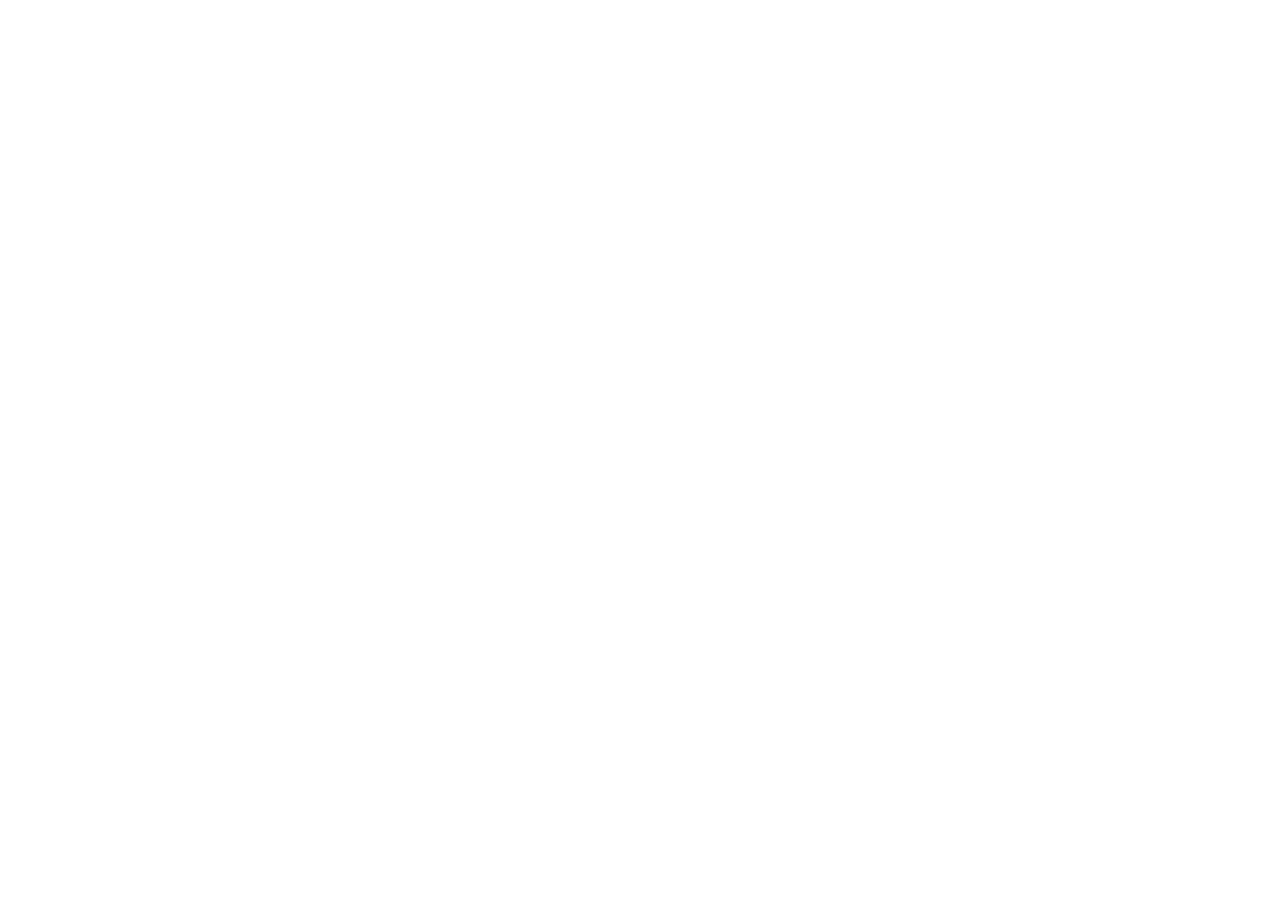
==== index.html @ 23df68ff "se creo el archivo index.html" ====
<!DOCTYPE html>
<html lang="en">
<head>
    <meta charset="UTF-8">
    <meta name="viewport" content="width=device-width, initial-scale=1.0">
    <title>Document</title>
</head>
<body>
    
</body>
</html>
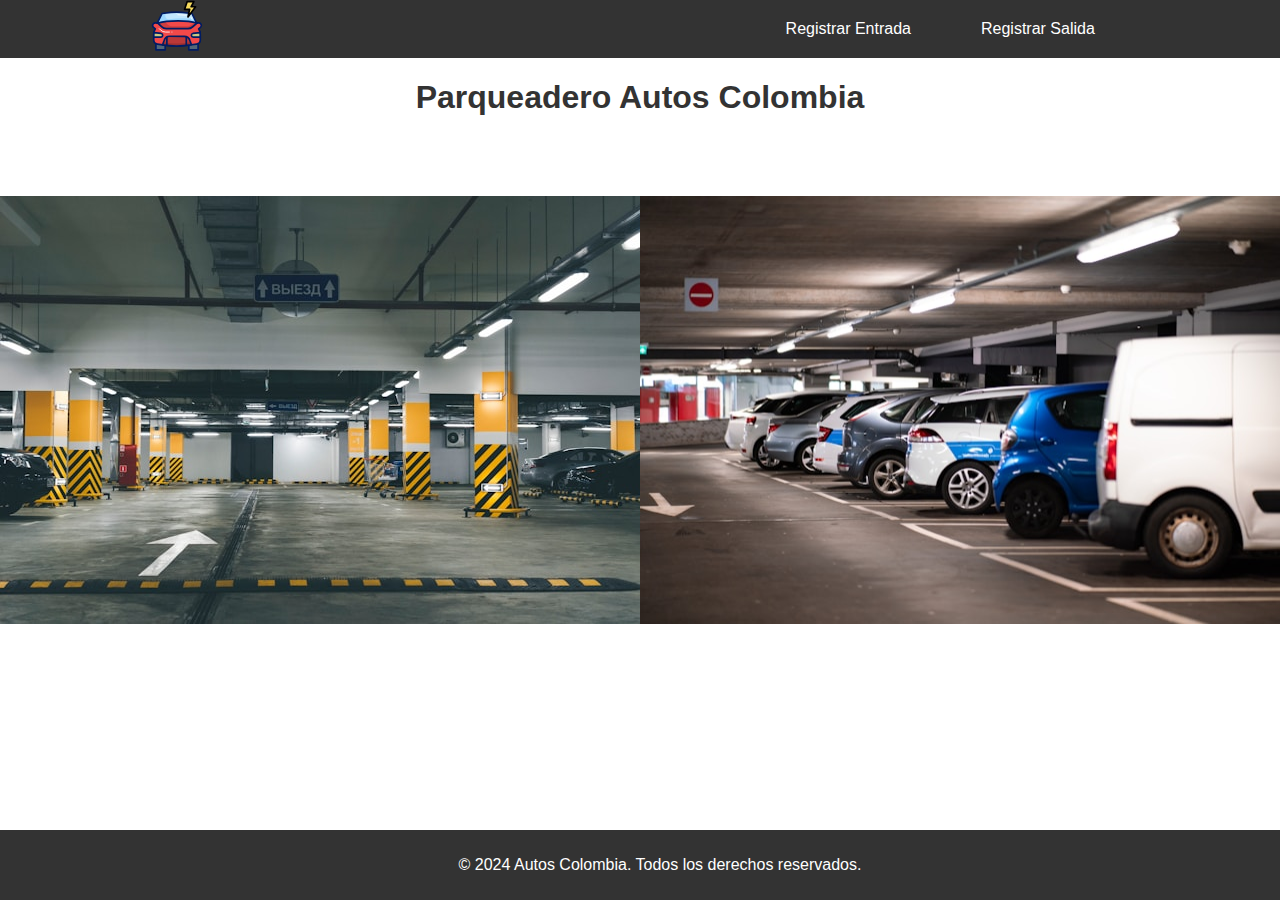
==== commit e573d601: "ajustes de codigo" ====
--- a/index.html
+++ b/index.html
@@ -3,9 +3,28 @@
 <head>
     <meta charset="UTF-8">
     <meta name="viewport" content="width=device-width, initial-scale=1.0">
-    <title>Document</title>
+    <title>Parqueadero Autos Colombia</title>
+    <link rel="stylesheet" href="styles.css">
 </head>
 <body>
     
+    <nav>
+        <a href="index.html">
+            <img src="images/car.svg" alt="">
+        </a>
+        <ul>
+            <li><a href="registrar_entrada.html">Registrar Entrada</a></li>
+            <li><a href="registrar_salida.html">Registrar Salida</a></li>
+        </ul>
+    </nav>
+    <h1>Parqueadero Autos Colombia</h1>
+
+    <section>
+        <img src="images/parqueadero_1.jpg" alt="">
+        <img src="images/parqueadero_2.jpg" alt="">
+    </section>
+    <footer>
+        <p>&copy; 2024 Autos Colombia. Todos los derechos reservados.</p>
+    </footer>
 </body>
-</html>+</html>
--- a/styles.css
+++ b/styles.css
@@ -0,0 +1,122 @@
+body {
+    font-family: Arial, sans-serif;
+    margin: 0;
+    padding: 0;
+    box-sizing: border-box;
+}
+
+header {
+    background-color: #333;
+    color: #fff;
+    text-align: center;
+}
+
+h1 {
+    text-align: center;
+    color: #333;
+    margin-bottom: 5rem;
+}
+
+nav {
+    display: flex;
+    justify-content: space-around;
+    background-color: #333;
+}
+
+nav img {
+    width: 18%;
+}
+
+nav ul {
+    list-style: none;
+    padding: 0;
+    margin: 0;
+    display: flex;
+    justify-content: center;
+    background-color: #333;
+}
+
+nav ul li {
+    margin: 0 15px;
+}
+
+nav ul li a {
+    display: block;
+    padding: 20px 20px;
+    color: white;
+    text-decoration: none;
+    text-align: center;
+}
+
+nav ul li a:hover {
+    background-color: #575757;
+}
+
+section {
+    display: flex;
+    justify-content: space-around;
+}
+
+form {
+    max-width: 300px;
+    margin: 20px auto;
+    padding: 20px;
+    background-color: white;
+    box-shadow: 0 0 10px rgba(0, 0, 0, 0.1);
+    border-radius: 8px;
+}
+
+form label {
+    display: block;
+    margin-bottom: 5px;
+}
+
+form input, form button {
+    width: 100%;
+    padding: 8px 4px;
+    margin-bottom: 10px;
+}
+
+form button {
+    background-color: #333;
+    color: white;
+    border: none;
+    cursor: pointer;
+}
+
+form button:hover {
+    background-color: #575757;
+}
+
+
+#salida-info {
+    margin-top: 20px;
+}
+
+footer {
+    background-color: #333;
+    color: #fff;
+    text-align: center;
+    padding: 10px 20px;
+    position: fixed;
+    width: 100%;
+    bottom: 0;
+}
+
+#resultado-salida {
+    max-width: 300px;
+    margin: 20px auto;
+    padding: 20px;
+    background-color: white;
+    box-shadow: 0 0 10px rgba(0, 0, 0, 0.1);
+    border-radius: 8px;
+}
+
+#celdas-estado {
+    max-width: 600px;
+    margin: 20px auto;
+    padding: 20px;
+    background-color: white;
+    box-shadow: 0 0 10px rgba(0, 0, 0, 0.1);
+    border-radius: 8px;
+}
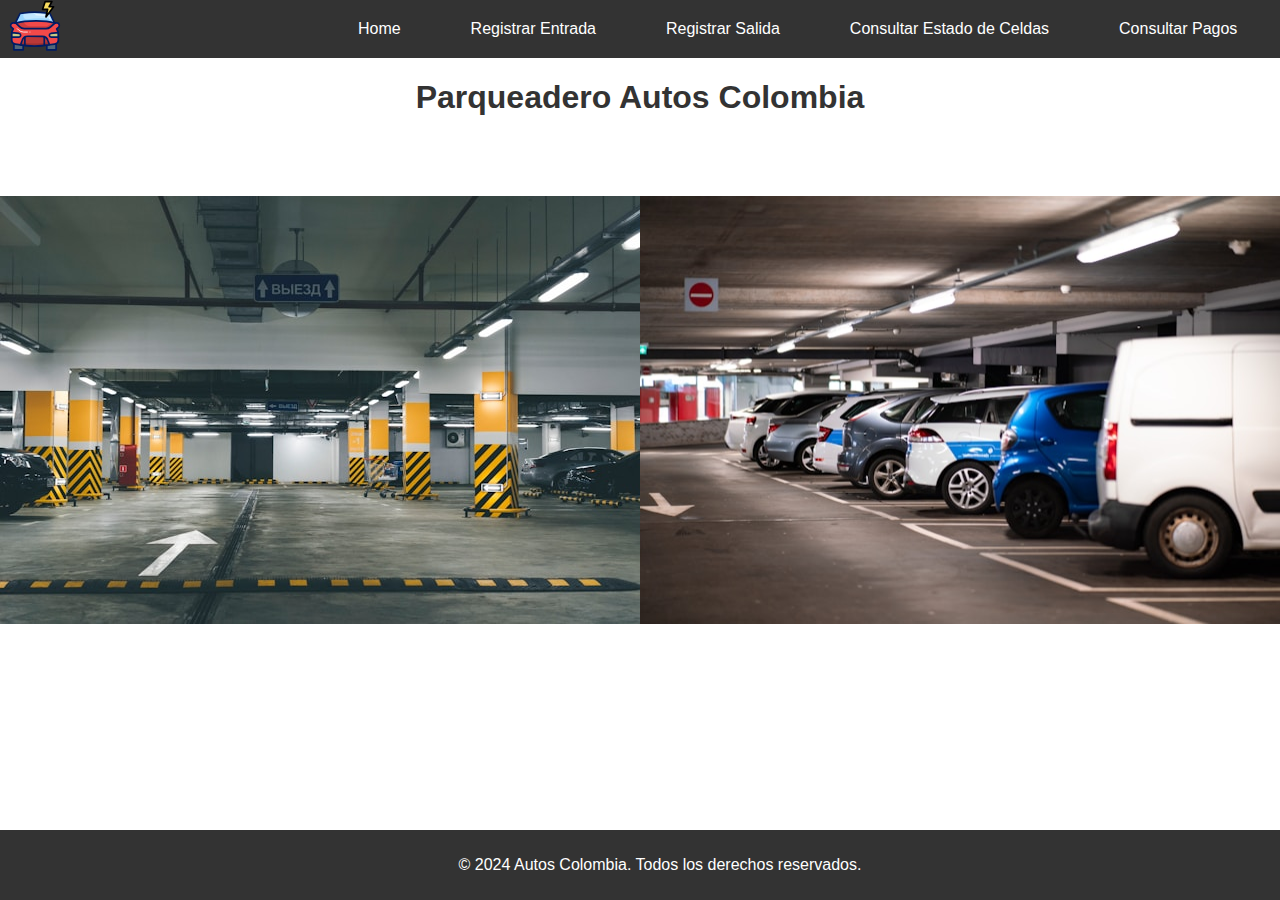
==== commit 3ed50f17: "creacion y ajustes del proyecto" ====
--- a/index.html
+++ b/index.html
@@ -13,9 +13,11 @@
             <img src="images/car.svg" alt="">
         </a>
         <ul>
+            <li><a href="index.html">Home</a></li>
             <li><a href="registrar_entrada.html">Registrar Entrada</a></li>
             <li><a href="registrar_salida.html">Registrar Salida</a></li>
-        </ul>
+            <li><a href="consultar_estado_celdas.html">Consultar Estado de Celdas</a></li>
+            <li><a href="consultar_pagos.html">Consultar Pagos</a></li>
     </nav>
     <h1>Parqueadero Autos Colombia</h1>
 
--- a/styles.css
+++ b/styles.css
@@ -56,6 +56,9 @@
     display: flex;
     justify-content: space-around;
 }
+main {
+    padding: 1em;
+}
 
 form {
     max-width: 300px;
@@ -71,7 +74,7 @@
     margin-bottom: 5px;
 }
 
-form input, form button {
+form input, form button, form select {
     width: 100%;
     padding: 8px 4px;
     margin-bottom: 10px;
@@ -120,3 +123,18 @@
     box-shadow: 0 0 10px rgba(0, 0, 0, 0.1);
     border-radius: 8px;
 }
+
+button {
+    margin-top: 1em;
+    padding: 0.5em;
+    background-color: #333;
+    color: white;
+    border: none;
+    cursor: pointer;
+}
+
+#celdas div {
+    margin: 0.5em 0;
+    padding: 0.5em;
+    border: 1px solid #333;
+}
